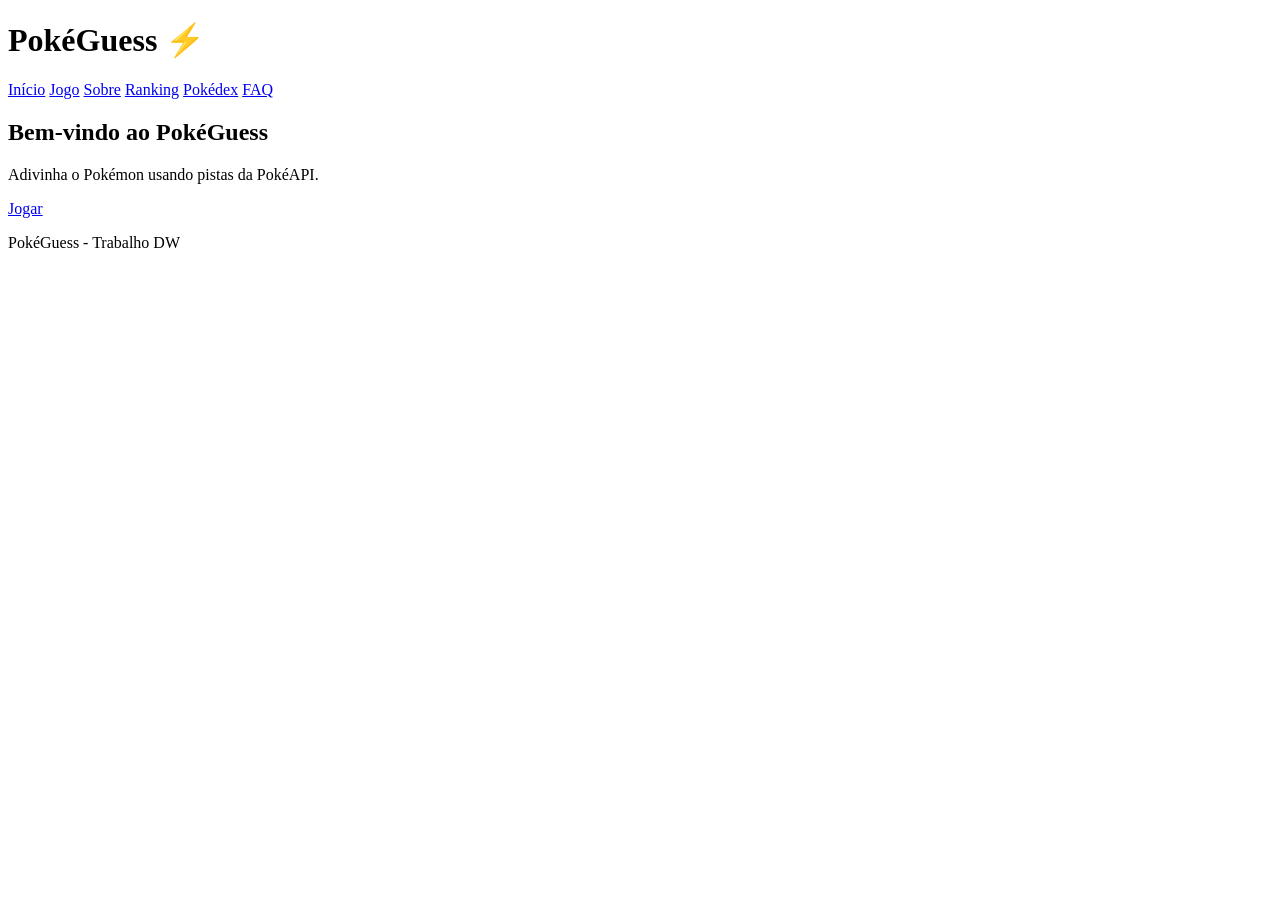
==== index.html @ 4f2c04f2 "Criação do index.html" ====
<!doctype html>
<html lang="pt">
  <head>
    <meta charset="UTF-8" />
    <meta name="viewport" content="width=device-width, initial-scale=1.0" />
    <title>PokéGuess</title>

    <link rel="stylesheet" href="style.css" />
  </head>

  <body>
    <header>
      <h1>PokéGuess ⚡</h1>

      <nav>
        <a href="index.html">Início</a>
        <a href="jogo.html">Jogo</a>
        <a href="sobre.html">Sobre</a>
        <a href="ranking.html">Ranking</a>
        <a href="pokedex.html">Pokédex</a>
        <a href="faq.html">FAQ</a>
      </nav>
    </header>

    <main class="container">
      <section class="hero">
        <h2>Bem-vindo ao PokéGuess</h2>
        <p>Adivinha o Pokémon usando pistas da PokéAPI.</p>

        <a class="btn" href="jogo.html">Jogar</a>
      </section>
    </main>

    <footer>
      <p>PokéGuess - Trabalho DW</p>
    </footer>
  </body>
</html>
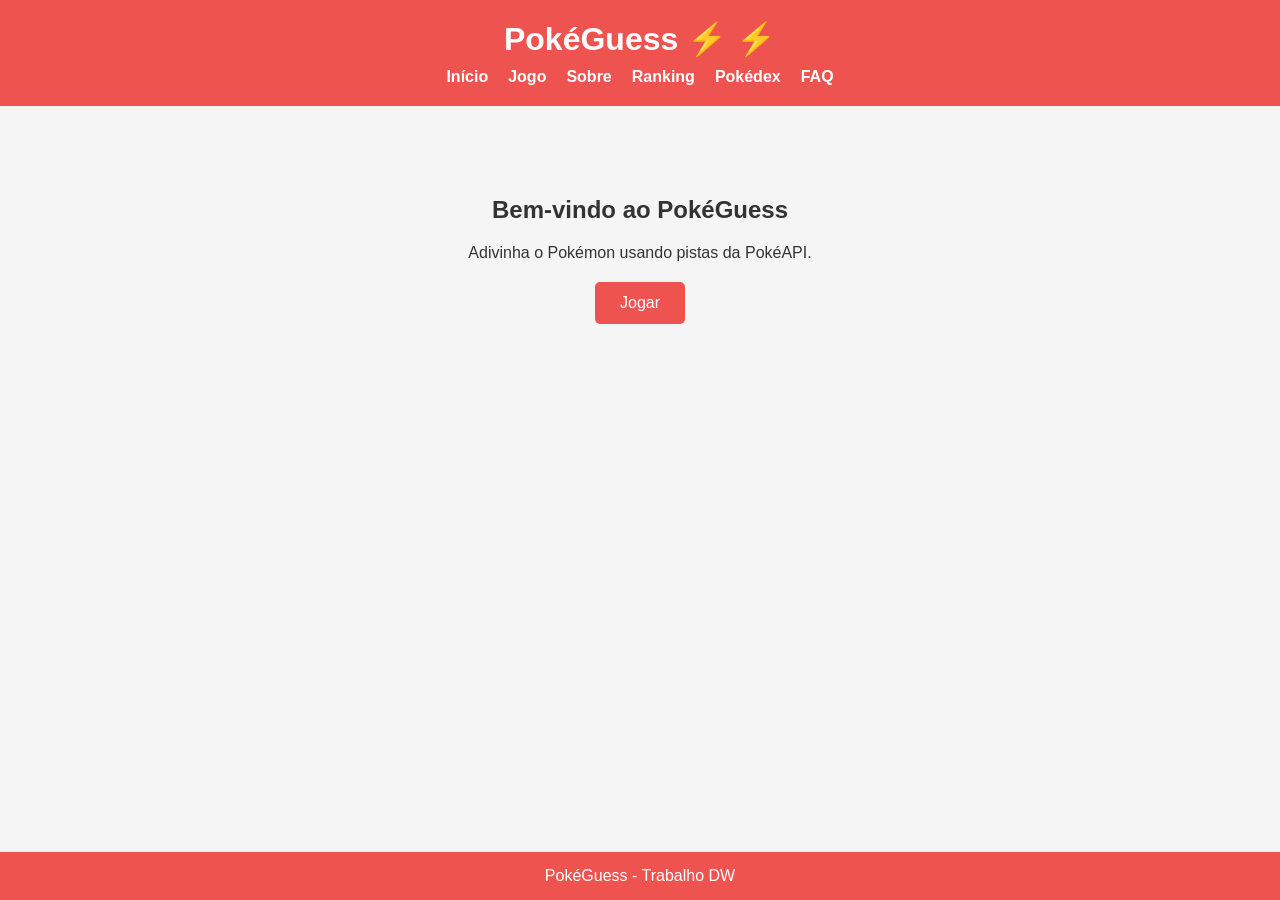
==== commit ff281d58: "Criação do style.css" ====
--- a/index.html
+++ b/index.html
@@ -5,7 +5,7 @@
     <meta name="viewport" content="width=device-width, initial-scale=1.0" />
     <title>PokéGuess</title>
 
-    <link rel="stylesheet" href="style.css" />
+    <link rel="stylesheet" href="css/style.css" />
   </head>
 
   <body>
--- a/css/style.css
+++ b/css/style.css
@@ -0,0 +1,218 @@
+* {
+  margin: 0;
+  padding: 0;
+  box-sizing: border-box;
+}
+
+body {
+  font-family: Arial, sans-serif;
+  background-color: #f5f5f5;
+  color: #333;
+
+  min-height: 100vh;
+
+  display: flex;
+  flex-direction: column;
+}
+
+main {
+  flex: 1;
+}
+
+header {
+  background-color: #ef5350;
+  color: white;
+  text-align: center;
+  padding: 20px;
+}
+
+nav {
+  display: flex;
+  justify-content: center;
+  gap: 20px;
+  flex-wrap: wrap;
+  margin-top: 10px;
+}
+
+nav a {
+  color: white;
+  text-decoration: none;
+  font-weight: bold;
+}
+
+nav a:hover {
+  text-decoration: underline;
+}
+
+.container {
+  width: 95%;
+  max-width: 1200px;
+  margin: 30px auto;
+}
+
+.hero {
+  text-align: center;
+  padding: 60px 20px;
+}
+
+.hero h2 {
+  margin-bottom: 20px;
+}
+
+.hero p {
+  margin-bottom: 20px;
+}
+
+.btn {
+  display: inline-block;
+  background-color: #ef5350;
+  color: white;
+  text-decoration: none;
+  padding: 12px 25px;
+  border-radius: 5px;
+}
+
+.btn:hover {
+  background-color: #d32f2f;
+}
+
+footer {
+  background-color: #ef5350;
+  color: white;
+  text-align: center;
+  padding: 15px;
+}
+
+table {
+  width: 100%;
+  border-collapse: collapse;
+  margin-top: 20px;
+  background: white;
+}
+
+table,
+th,
+td {
+  border: 1px solid #333;
+}
+
+th {
+  background-color: #ef5350;
+  color: white;
+}
+
+th,
+td {
+  padding: 10px;
+  text-align: center;
+}
+
+.cards {
+  display: grid;
+  grid-template-columns: repeat(auto-fit, minmax(250px, 1fr));
+  gap: 20px;
+}
+
+.card {
+  background: white;
+  padding: 20px;
+  border-radius: 10px;
+  box-shadow: 0 0 10px rgba(0, 0, 0, 0.1);
+  text-align: center;
+
+  animation: aparecer 1s;
+}
+
+.card img {
+  width: 100%;
+  max-width: 200px;
+}
+
+button {
+  background-color: #ef5350;
+  color: white;
+  border: none;
+  padding: 10px 20px;
+  border-radius: 5px;
+  cursor: pointer;
+
+  transition: 0.3s;
+}
+
+button:hover {
+  transform: scale(1.05);
+  background-color: #d32f2f;
+}
+
+input,
+select {
+  padding: 10px;
+  margin: 5px;
+}
+
+input:focus,
+select:focus {
+  border: 2px solid #ef5350;
+  outline: none;
+}
+
+h1::after {
+  content: " ⚡";
+}
+
+#pokemon {
+  width: 250px;
+  margin: 20px 0;
+}
+
+.silhueta {
+  filter: brightness(0);
+}
+
+.jogo {
+  text-align: center;
+}
+
+.info-jogo {
+  display: flex;
+  justify-content: center;
+  gap: 30px;
+  margin: 20px 0;
+  flex-wrap: wrap;
+}
+
+.formulario {
+  margin-top: 20px;
+}
+
+.formulario input {
+  width: 250px;
+}
+
+@keyframes aparecer {
+  from {
+    opacity: 0;
+    transform: translateY(20px);
+  }
+
+  to {
+    opacity: 1;
+    transform: translateY(0);
+  }
+}
+
+@media (max-width: 768px) {
+  nav {
+    flex-direction: column;
+    gap: 10px;
+  }
+
+  .info-jogo {
+    flex-direction: column;
+    gap: 10px;
+  }
+
+  #pokemon {
+    width: 180px;
+  }
+}
